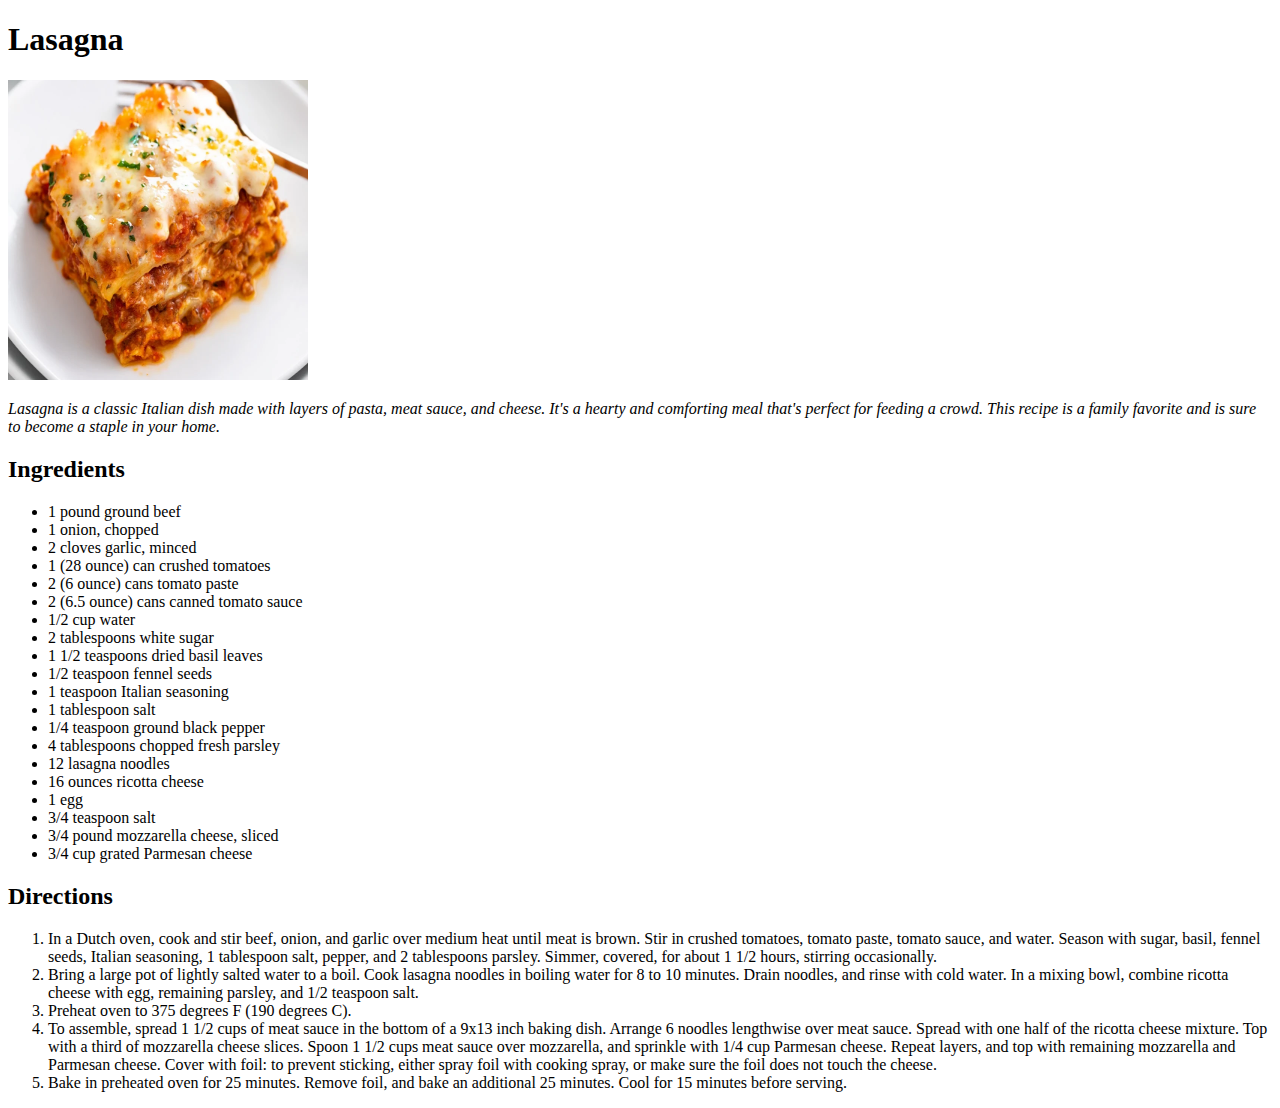
==== recipes/lasagna.html @ 6b0669d3 "Build homepage and lasagna page" ====
<!DOCTYPE html>
<html lang="en">
  <head>
    <meta charset="UTF-8" />
    <meta name="viewport" content="width=device-width, initial-scale=1.0" />
    <title>Lasagna Recipe</title>
  </head>
  <body>
    <h1>Lasagna</h1>
    <img src="../images/lasagna.jpg" alt="Lasagna" height="300" width="300" />
    <p>
      <em
        >Lasagna is a classic Italian dish made with layers of pasta, meat
        sauce, and cheese. It's a hearty and comforting meal that's perfect for
        feeding a crowd. This recipe is a family favorite and is sure to become
        a staple in your home.</em
      >
    </p>
    <h2>Ingredients</h2>
    <ul>
      <li>1 pound ground beef</li>
      <li>1 onion, chopped</li>
      <li>2 cloves garlic, minced</li>
      <li>1 (28 ounce) can crushed tomatoes</li>
      <li>2 (6 ounce) cans tomato paste</li>
      <li>2 (6.5 ounce) cans canned tomato sauce</li>
      <li>1/2 cup water</li>
      <li>2 tablespoons white sugar</li>
      <li>1 1/2 teaspoons dried basil leaves</li>
      <li>1/2 teaspoon fennel seeds</li>
      <li>1 teaspoon Italian seasoning</li>
      <li>1 tablespoon salt</li>
      <li>1/4 teaspoon ground black pepper</li>
      <li>4 tablespoons chopped fresh parsley</li>
      <li>12 lasagna noodles</li>
      <li>16 ounces ricotta cheese</li>
      <li>1 egg</li>
      <li>3/4 teaspoon salt</li>
      <li>3/4 pound mozzarella cheese, sliced</li>
      <li>3/4 cup grated Parmesan cheese</li>
    </ul>
    <h2>Directions</h2>
    <ol>
      <li>
        In a Dutch oven, cook and stir beef, onion, and garlic over medium heat
        until meat is brown. Stir in crushed tomatoes, tomato paste, tomato
        sauce, and water. Season with sugar, basil, fennel seeds, Italian
        seasoning, 1 tablespoon salt, pepper, and 2 tablespoons parsley. Simmer,
        covered, for about 1 1/2 hours, stirring occasionally.
      </li>
      <li>
        Bring a large pot of lightly salted water to a boil. Cook lasagna
        noodles in boiling water for 8 to 10 minutes. Drain noodles, and rinse
        with cold water. In a mixing bowl, combine ricotta cheese with egg,
        remaining parsley, and 1/2 teaspoon salt.
      </li>
      <li>Preheat oven to 375 degrees F (190 degrees C).</li>
      <li>
        To assemble, spread 1 1/2 cups of meat sauce in the bottom of a 9x13
        inch baking dish. Arrange 6 noodles lengthwise over meat sauce. Spread
        with one half of the ricotta cheese mixture. Top with a third of
        mozzarella cheese slices. Spoon 1 1/2 cups meat sauce over mozzarella,
        and sprinkle with 1/4 cup Parmesan cheese. Repeat layers, and top with
        remaining mozzarella and Parmesan cheese. Cover with foil: to prevent
        sticking, either spray foil with cooking spray, or make sure the foil
        does not touch the cheese.
      </li>
      <li>
        Bake in preheated oven for 25 minutes. Remove foil, and bake an
        additional 25 minutes. Cool for 15 minutes before serving.
      </li>
    </ol>
  </body>
</html>
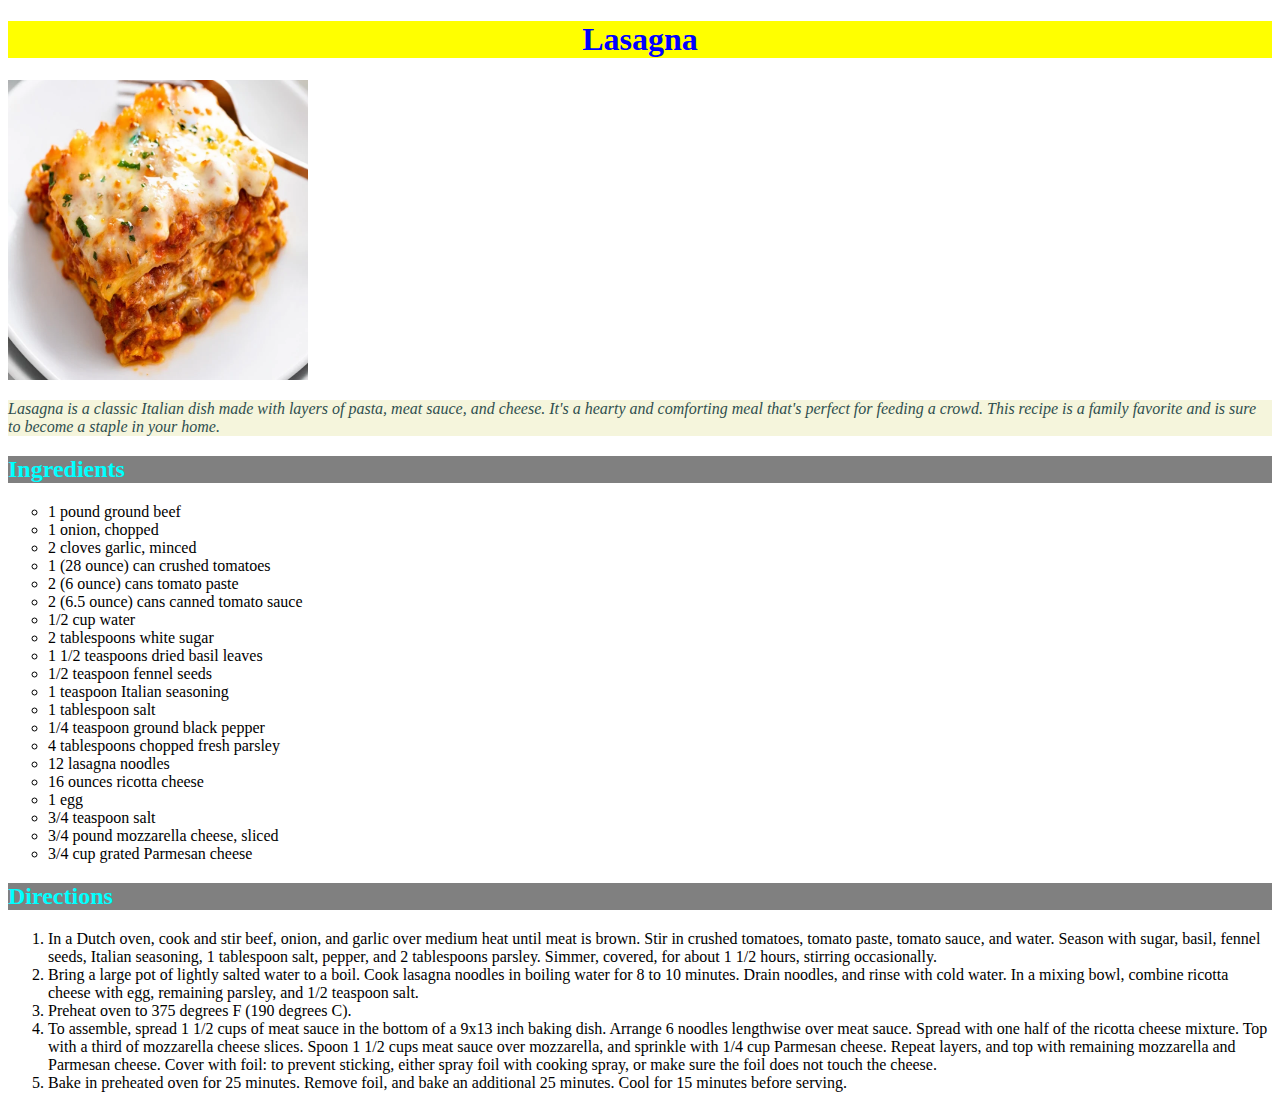
==== commit 1e5bd323: "adds css styles" ====
--- a/recipes/lasagna.html
+++ b/recipes/lasagna.html
@@ -4,11 +4,12 @@
     <meta charset="UTF-8" />
     <meta name="viewport" content="width=device-width, initial-scale=1.0" />
     <title>Lasagna Recipe</title>
+    <link rel="stylesheet" href="../styles.css" />
   </head>
   <body>
     <h1>Lasagna</h1>
     <img src="../images/lasagna.jpg" alt="Lasagna" height="300" width="300" />
-    <p>
+    <p class="description">
       <em
         >Lasagna is a classic Italian dish made with layers of pasta, meat
         sauce, and cheese. It's a hearty and comforting meal that's perfect for
@@ -17,7 +18,7 @@
       >
     </p>
     <h2>Ingredients</h2>
-    <ul>
+    <ul class="bullet">
       <li>1 pound ground beef</li>
       <li>1 onion, chopped</li>
       <li>2 cloves garlic, minced</li>
--- a/styles.css
+++ b/styles.css
@@ -0,0 +1,24 @@
+h1 {
+  color: blue;
+  background-color: yellow;
+  text-align: center;
+}
+
+a {
+  color: white;
+  background-color: black;
+}
+
+.description {
+  color: darkslategray;
+  background-color: beige;
+}
+
+h2 {
+  color: cyan;
+  background-color: grey;
+}
+
+.bullet {
+  list-style: circle;
+}
